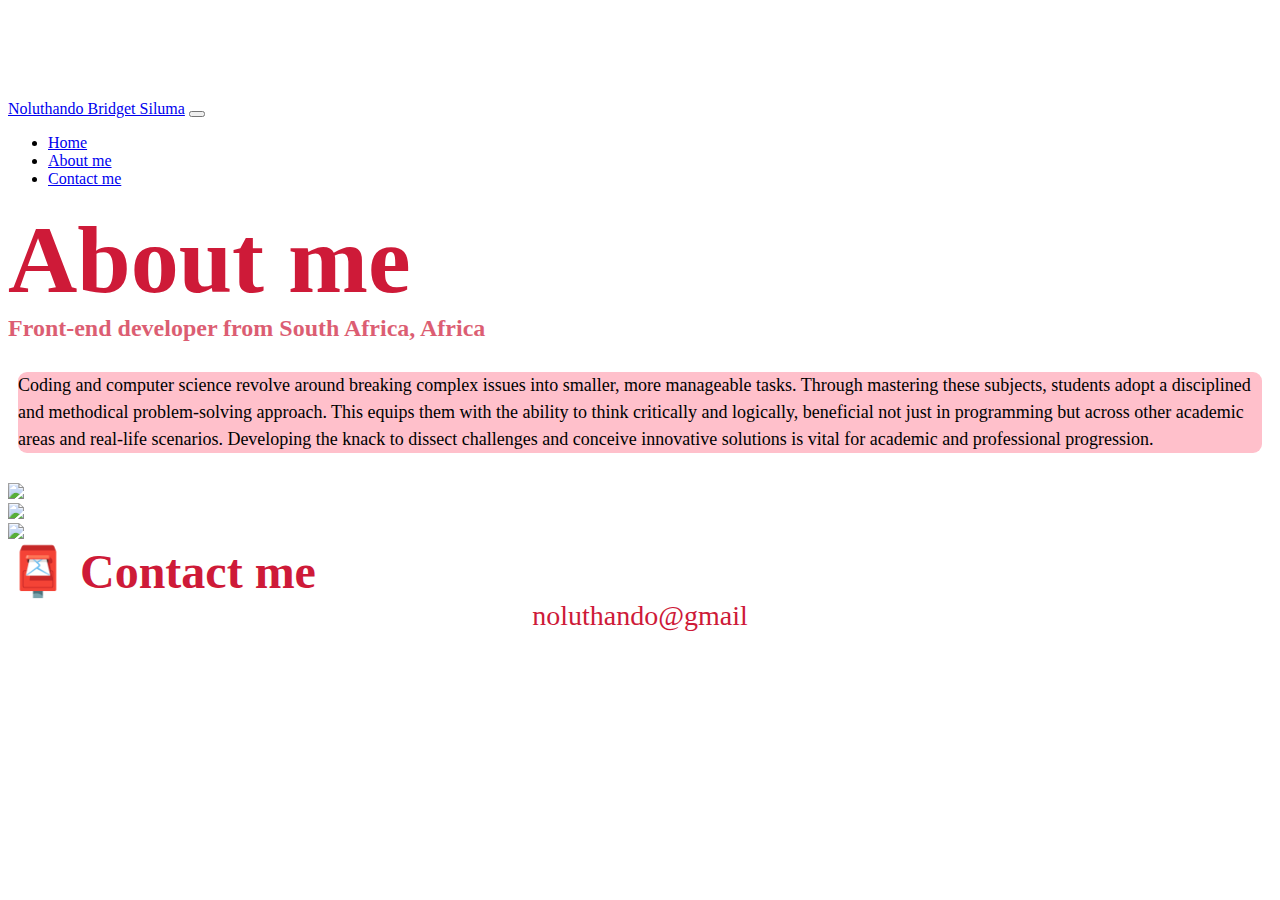
==== aboutme.html @ b1da1b32 "added another second aboutme html file" ====
<!DOCTYPE html>
<html lang="en">
  <head>
    <meta charset="UTF-8" />
    <meta http-equiv="X-UA-Compatible" content="IE=edge" />
    <meta name="viewport" content="width=device-width, initial-scale=1.0" />
    <link
      href="https://cdn.jsdelivr.net/npm/bootstrap@5.0.0-beta2/dist/css/bootstrap.min.css"
      rel="stylesheet"
      integrity="sha384-BmbxuPwQa2lc/FVzBcNJ7UAyJxM6wuqIj61tLrc4wSX0szH/Ev+nYRRuWlolflfl"
      crossorigin="anonymous"
    />
    <script
      src="https://cdn.jsdelivr.net/npm/bootstrap@5.0.0-beta2/dist/js/bootstrap.bundle.min.js"
      integrity="sha384-b5kHyXgcpbZJO/tY9Ul7kGkf1S0CWuKcCD38l8YkeH8z8QjE0GmW1gYU5S9FOnJ0"
      crossorigin="anonymous"
    ></script>
    <link rel="stylesheet" href="styles.css" />
    <title>Noluthando Siluma</title>
  </head>
  <body>
    <nav class="navbar navbar-expand-lg navbar-light bg-light fixed-top">
      <div class="container">
        <a class="navbar-brand" href="index.html">Noluthando Bridget Siluma</a>
        <button
          class="navbar-toggler"
          type="button"
          data-bs-toggle="collapse"
          data-bs-target="#navbarNav"
          aria-controls="navbarNav"
          aria-expanded="false"
          aria-label="Toggle navigation"
        >
          <span class="navbar-toggler-icon"></span>
        </button>
        <div class="collapse navbar-collapse" id="navbarNav">
          <ul class="navbar-nav">
            <li class="nav-item">
              <a class="nav-link" aria-current="page" href="index.html">Home</a>
            </li>
            <li class="nav-item">
              <a class="nav-link active" href="aboutme.html">About me</a>
            </li>
            <li class="nav-item">
              <a class="nav-link" href="aboutme.html#contact">Contact me</a>
            </li>
          </ul>
        </div>
      </div>
    </nav>
    <h1 class="text-center">About me</h1>
    <h3 class="text-center">Front-end developer from South Africa, Africa</h3>
    <div class="about-paragraphs text-center">
      <p>
        Coding and computer science revolve around breaking complex issues into
        smaller, more manageable tasks. Through mastering these subjects,
        students adopt a disciplined and methodical problem-solving approach.
        This equips them with the ability to think critically and logically,
        beneficial not just in programming but across other academic areas and
        real-life scenarios. Developing the knack to dissect challenges and
        conceive innovative solutions is vital for academic and professional
        progression.
      </p>
    </div>
    <div class="container">
      <div class="row">
        <div class="col-sm-4">
          <img
            src="images/shecodesyoga.png.png"
            class="img-fluid p-2 shadow rounded"
          />
        </div>
        <div class="col-sm-4">
          <img
            src="images/shecodesweather.png.png"
            class="img-fluid p-2 shadow rounded"
          />
        </div>
        <div class="col-sm-4">
          <img
            src="images/shecodeyogurt.png.png"
            class="img-fluid p-2 shadow rounded"
          />
        </div>
      </div>
    </div>
    <div id="contact" class="mt-5">
      <h2 class="text-center">📮 Contact me</h2>
      <a href="www.noluthando@gmail.com" class="email-link">
        noluthando@gmail
      </a>
    </div>
  </body>
</html>
---- styles.css ----
:root {
    --primary-color: #ce1a38;
    --secondary-color: hsl(39, 100%, 37%);
    --box-shadow: 0 5px 10px rgba(0, 0, 0, 0.3);
  }
  
  body {
    margin-top: 100px;
  }
  
  h1,
  h2,
  h3 {
    color: var(--primary-color);
    margin: 0;
  }
  
  h1 {
    font-size: 96px;
  }
  
  h2 {
    font-size: 48px;
  }
  
  h3 {
    font-size: 24px;
    opacity: 0.7;
  }
  
  p {
    font-size: 18px;
    line-height: 1.5;
  }
  
  .navigation-links {
    display: flex;
    margin-top: 40px;
    justify-content: center;
  }
  
  .navigation-links a {
    margin: 20px;
  }
  
  .primary-link {
    border-radius: 4px;
    padding: 20px 15px;
    text-decoration: none;
    text-transform: capitalize;
    background: var(--primary-color);
    box-shadow: var(--box-shadow);
    color: white;
  }
  
  .secondary-link {
    border-radius: 4px;
    padding: 20px 15px;
    text-decoration: none;
    text-transform: capitalize;
    color: var(--primary-color);
    border: 1px solid var(--primary-color);
  }
  
  .homepage-link {
    color: var(--primary-color);
    text-align: center;
    display: block;
  }
  
  .about-paragraphs {
    margin: 30px 0;
  }
  
  .about-paragraphs p {
    margin: 10px;
  }
  
  .email-link {
    display: flex;
    justify-content: center;
    color: var(--primary-color);
    font-size: 28px;
    text-decoration: none;
  }
  
  .email-link:hover {
    text-decoration: underline;
  }
  p {
    border-radius: 9px;
    background-color: pink;
    border: 1px var(--primary-color);
    box-shadow: #ce1a38;
  }
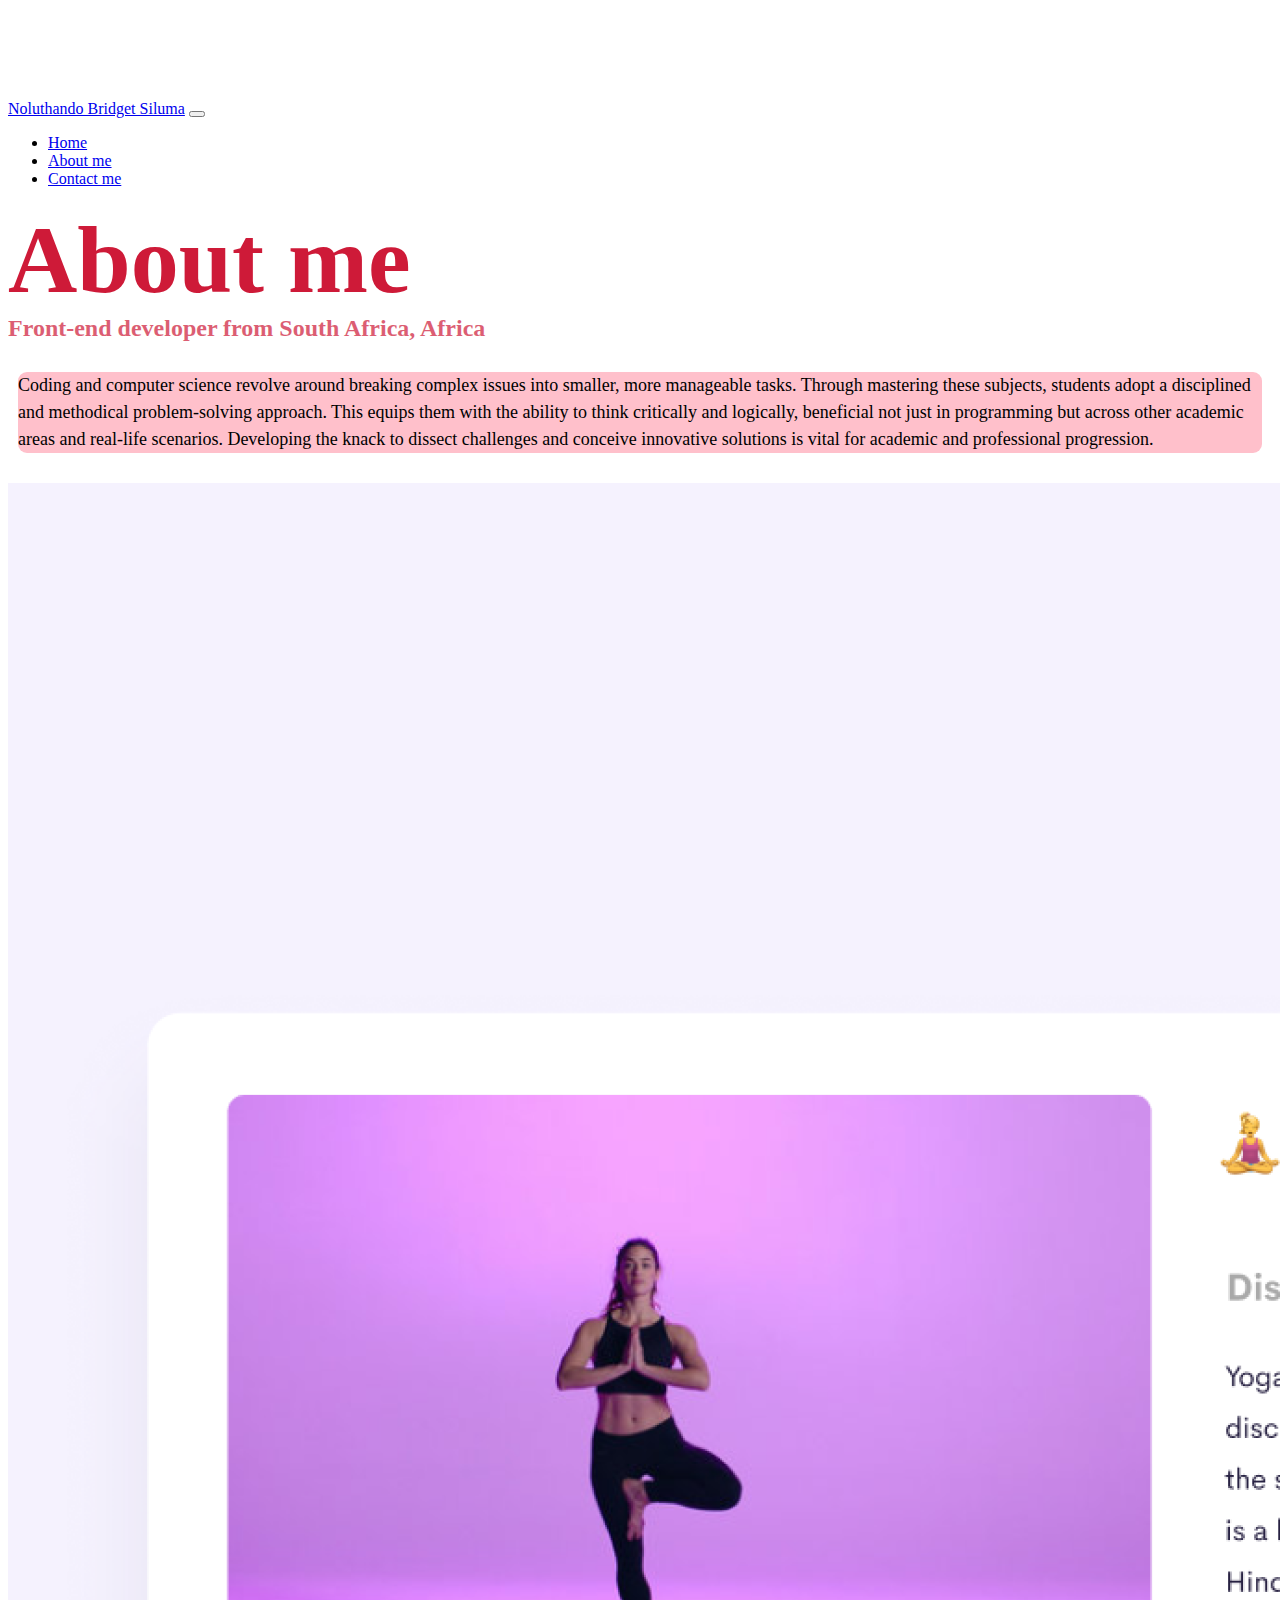
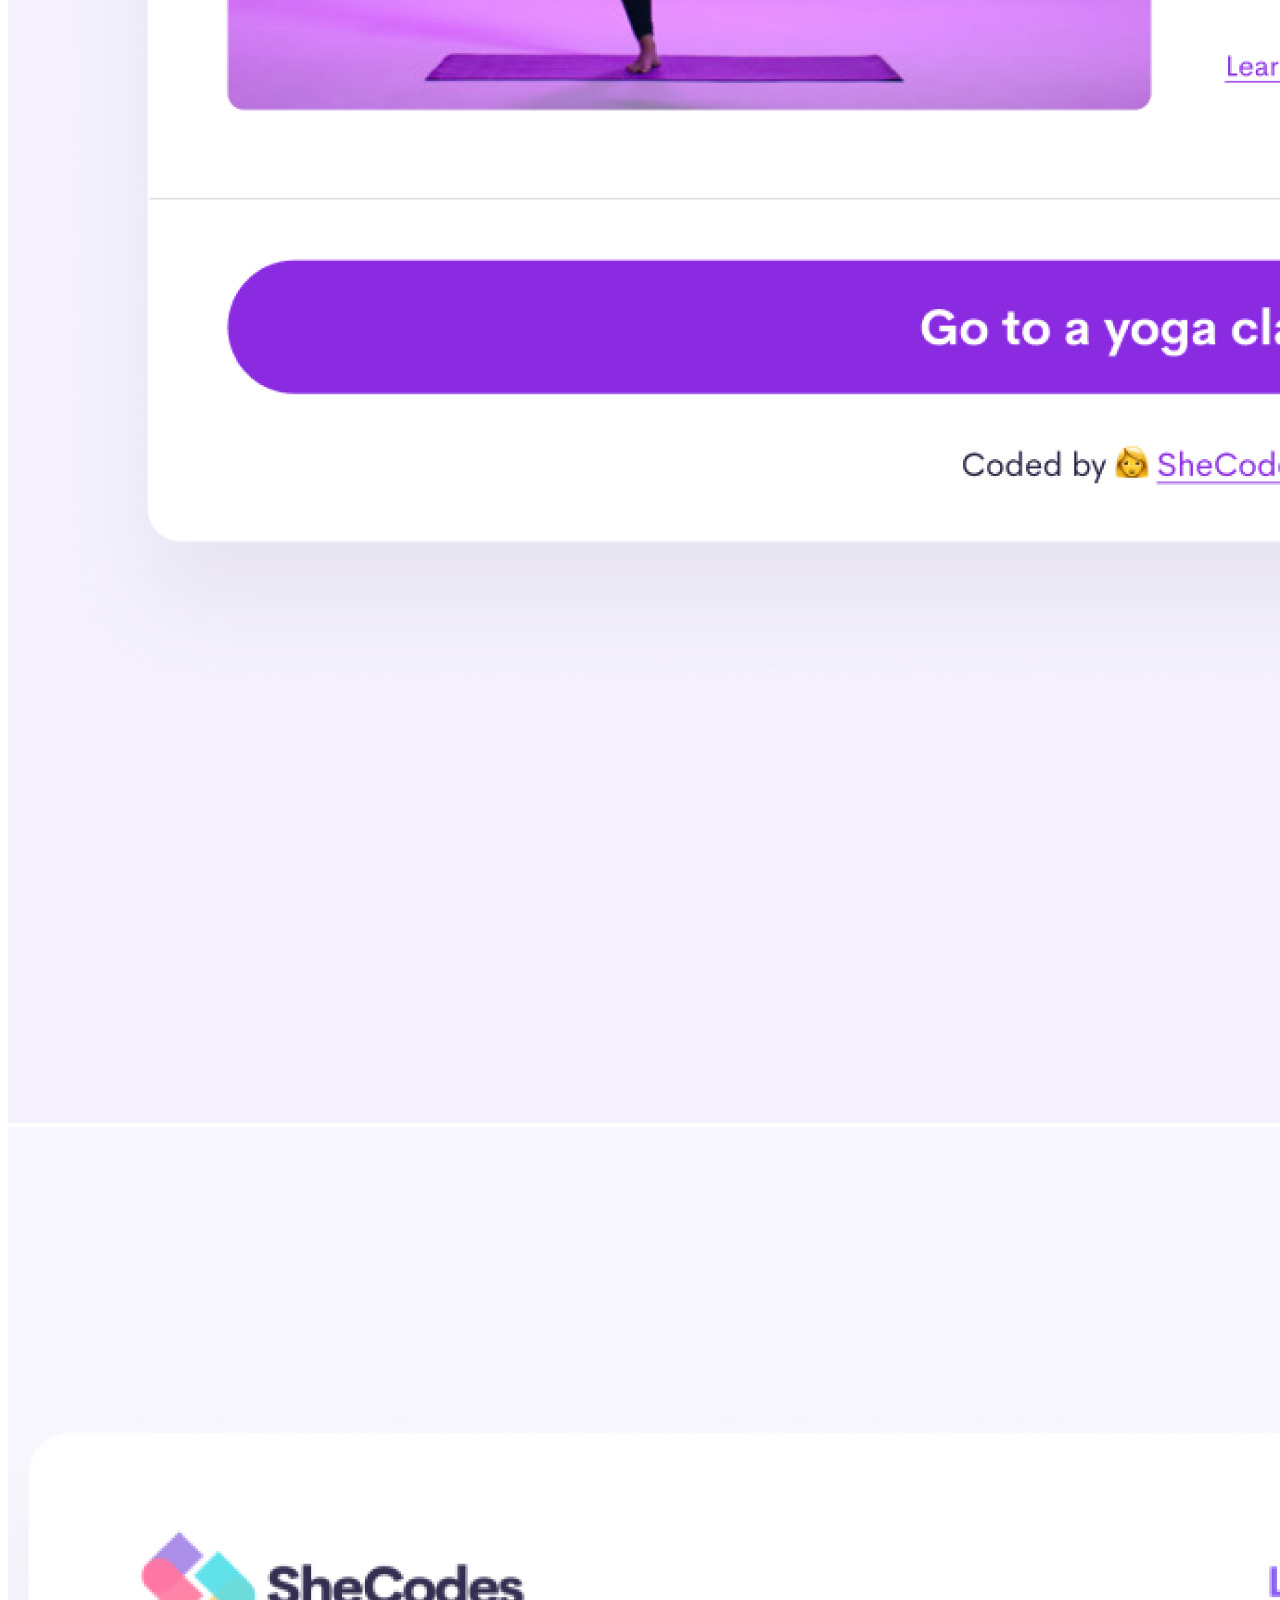
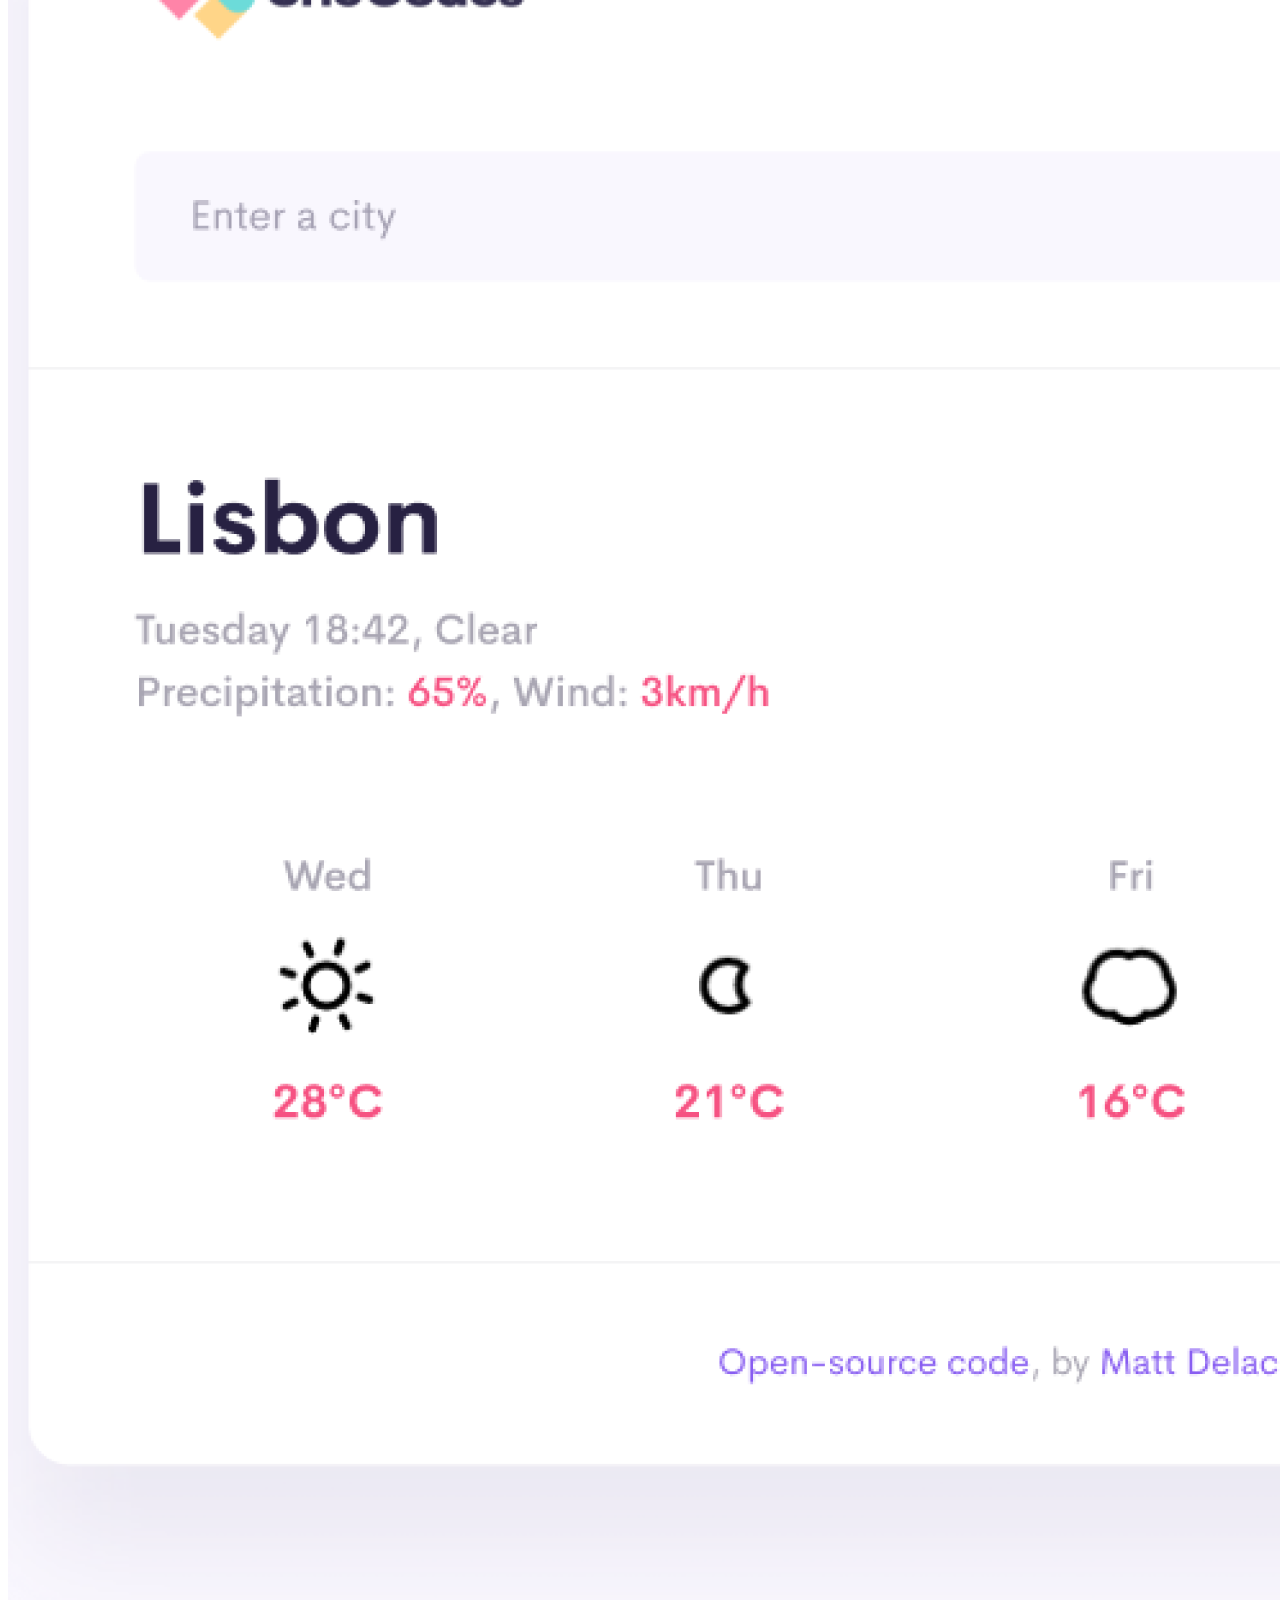
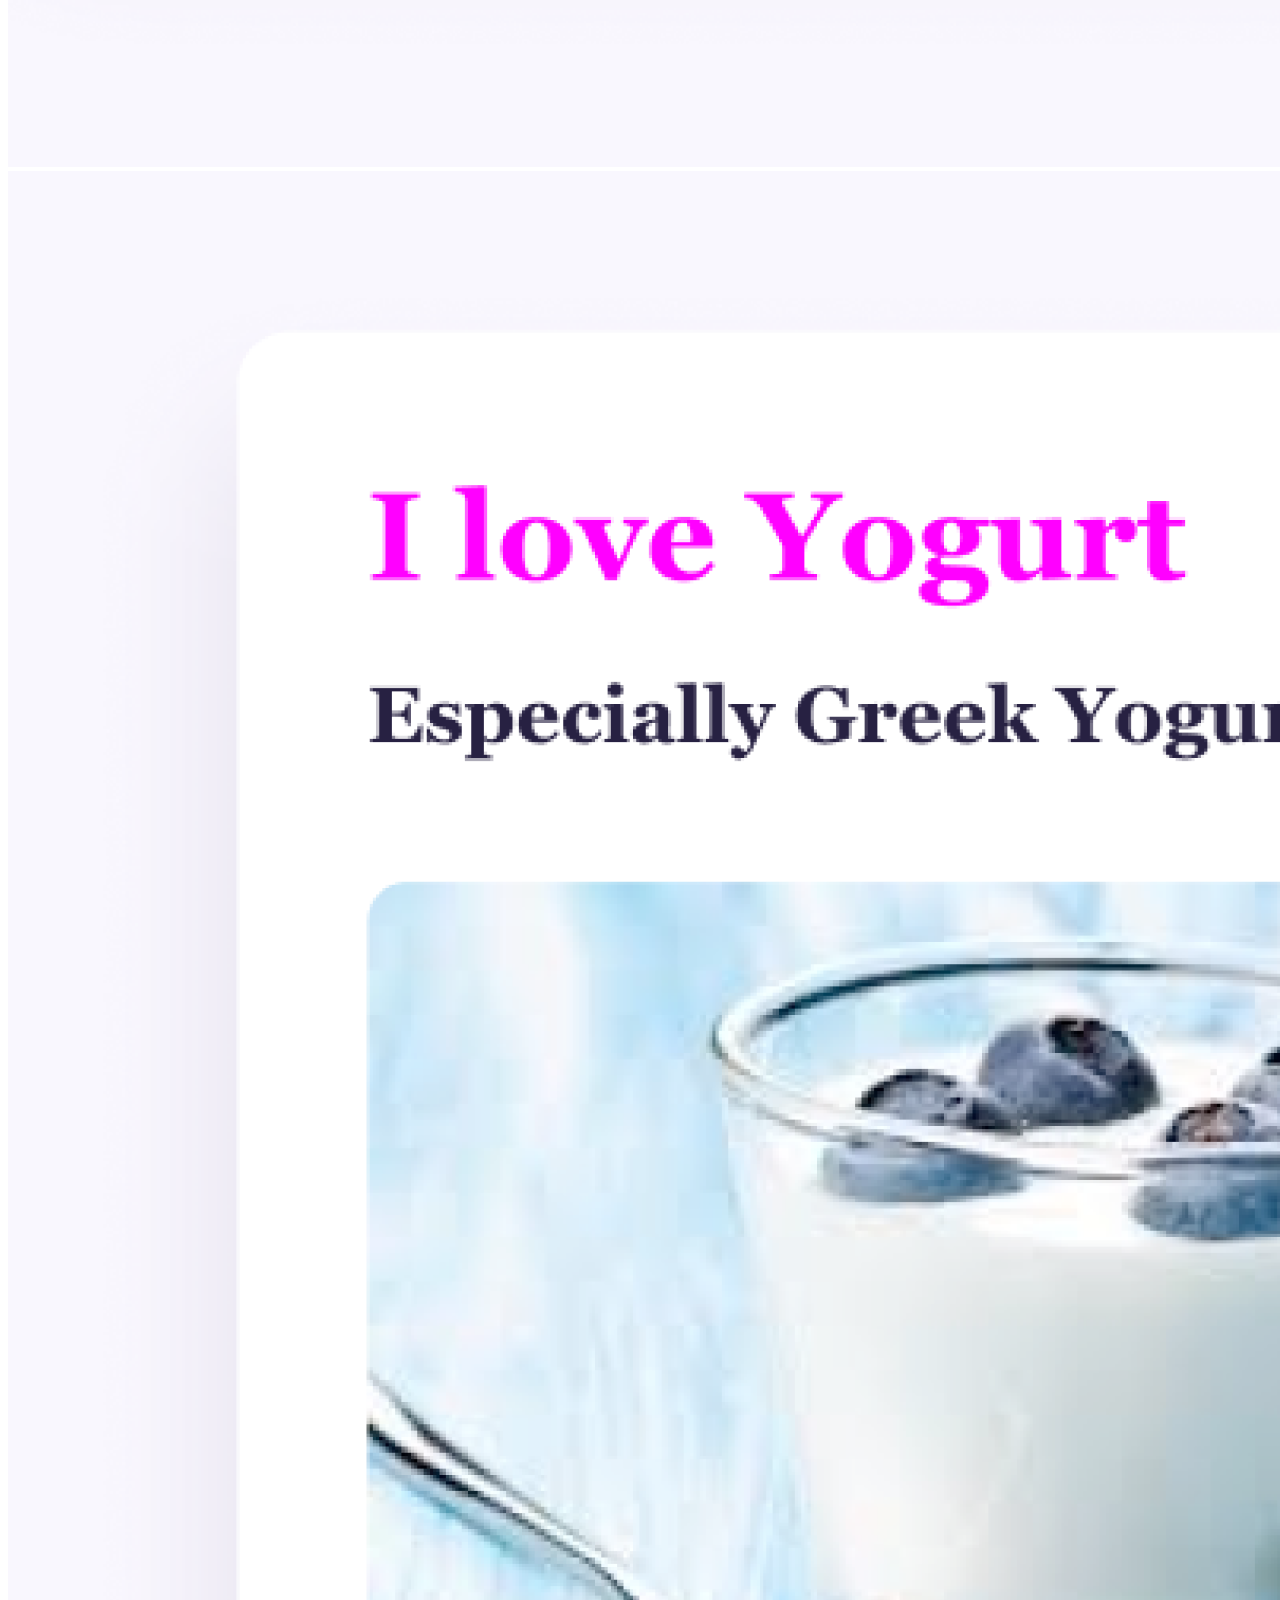
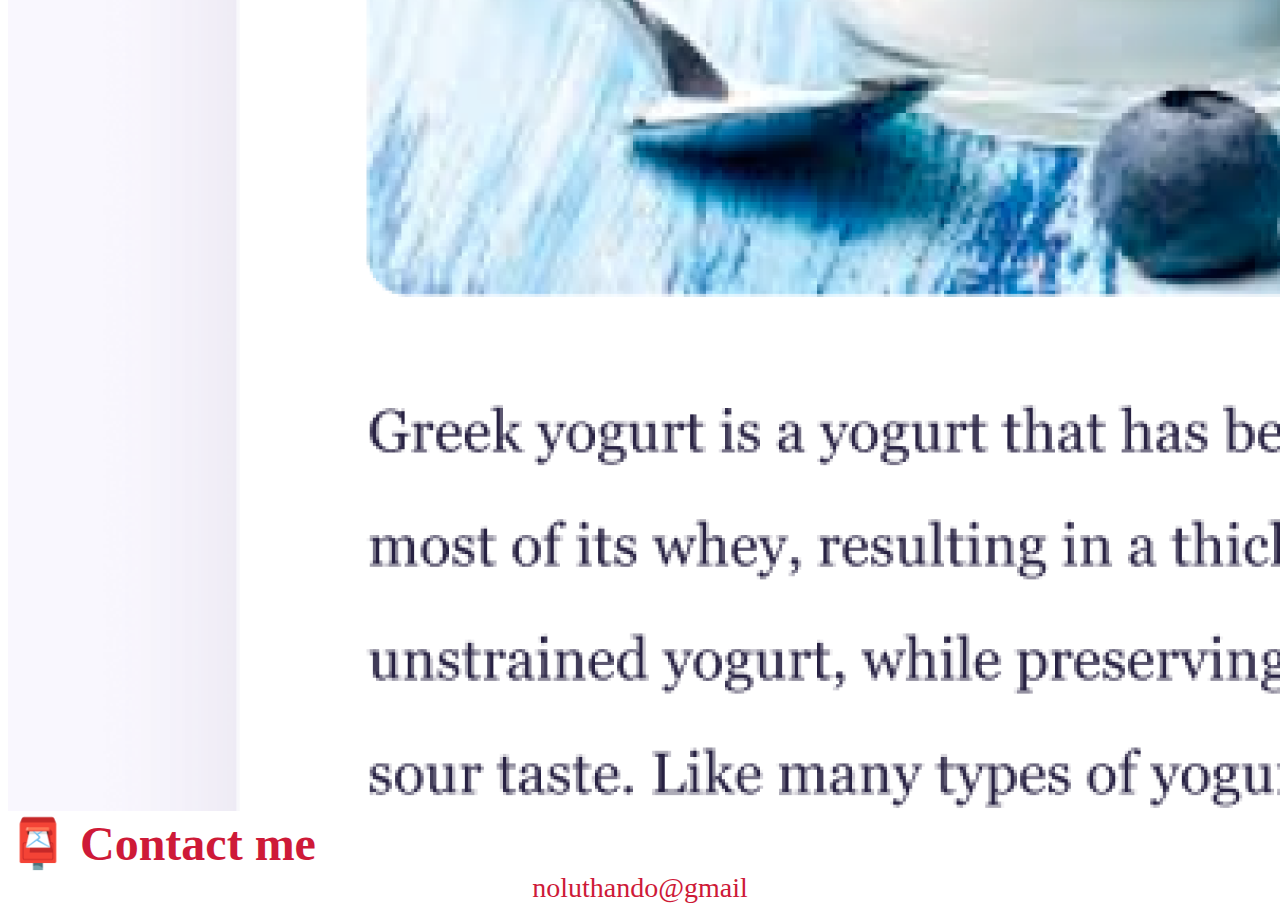
==== commit 3408c7c5: "made website more sio friendly" ====
--- a/aboutme.html
+++ b/aboutme.html
@@ -3,6 +3,7 @@
   <head>
     <meta charset="UTF-8" />
     <meta http-equiv="X-UA-Compatible" content="IE=edge" />
+    <meta name="description" content="Noluthando Siluma a front-end developer based in South Africa">
     <meta name="viewport" content="width=device-width, initial-scale=1.0" />
     <link
       href="https://cdn.jsdelivr.net/npm/bootstrap@5.0.0-beta2/dist/css/bootstrap.min.css"
@@ -16,12 +17,12 @@
       crossorigin="anonymous"
     ></script>
     <link rel="stylesheet" href="styles.css" />
-    <title>Noluthando Siluma</title>
+    <title> About Front-End developer - Noluthando Siluma</title>
   </head>
   <body>
     <nav class="navbar navbar-expand-lg navbar-light bg-light fixed-top">
       <div class="container">
-        <a class="navbar-brand" href="index.html">Noluthando Bridget Siluma</a>
+        <a class="navbar-brand" href="index.html" title="Homepage">Noluthando Bridget Siluma</a>
         <button
           class="navbar-toggler"
           type="button"
@@ -36,13 +37,13 @@
         <div class="collapse navbar-collapse" id="navbarNav">
           <ul class="navbar-nav">
             <li class="nav-item">
-              <a class="nav-link" aria-current="page" href="index.html">Home</a>
+              <a class="nav-link" aria-current="page" href="index.html" title="Homepage">Home</a>
             </li>
             <li class="nav-item">
-              <a class="nav-link active" href="aboutme.html">About me</a>
+              <a class="nav-link active" href="aboutme.html" title="About Noluthando Siluma">About me</a>
             </li>
             <li class="nav-item">
-              <a class="nav-link" href="aboutme.html#contact">Contact me</a>
+              <a class="nav-link" href="aboutme.html#contact" title="Contact me">Contact me</a>
             </li>
           </ul>
         </div>
@@ -66,27 +67,27 @@
       <div class="row">
         <div class="col-sm-4">
           <img
-            src="images/shecodesyoga.png.png"
+            src="images/shecodesyoga.png.png" alt="Yoga Project"
             class="img-fluid p-2 shadow rounded"
           />
         </div>
         <div class="col-sm-4">
           <img
-            src="images/shecodesweather.png.png"
+            src="images/shecodesweather.png.png" alt="Weather App Project"
             class="img-fluid p-2 shadow rounded"
           />
         </div>
         <div class="col-sm-4">
           <img
-            src="images/shecodeyogurt.png.png"
-            class="img-fluid p-2 shadow rounded"
+            src="images/shecodeyogurt.png.png" alt="Yogurt Project"
+            class="img-fluid p-2 shadow rounded" 
           />
         </div>
       </div>
     </div>
     <div id="contact" class="mt-5">
       <h2 class="text-center">📮 Contact me</h2>
-      <a href="www.noluthando@gmail.com" class="email-link">
+      <a href="www.noluthando@gmail.com" class="email-link" title="My email">
         noluthando@gmail
       </a>
     </div>
